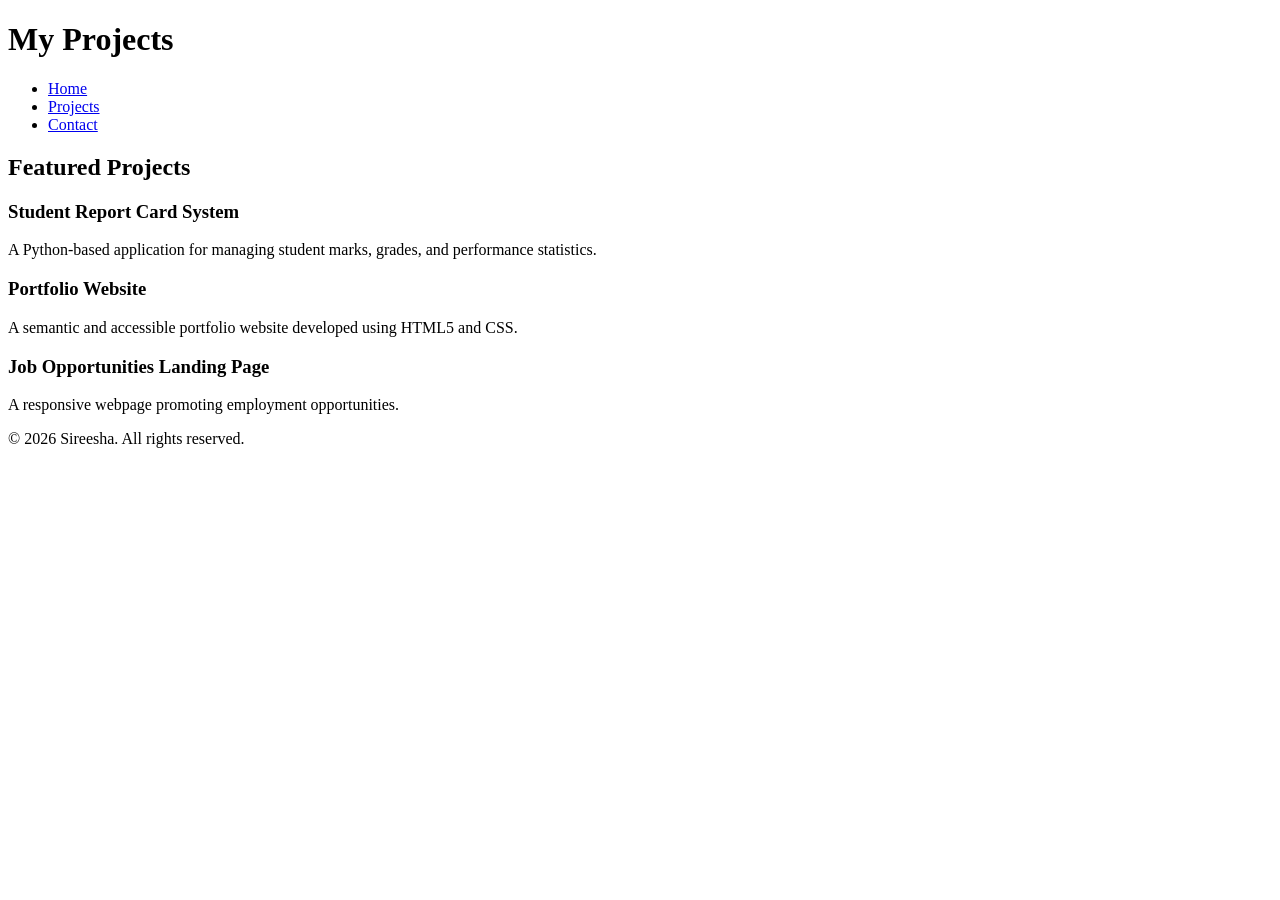
==== index.html @ f10357d5 "Create index.html" ====
<!DOCTYPE html>
<html lang="en">
<head>
    <meta charset="UTF-8">
    <meta name="viewport" content="width=device-width, initial-scale=1.0">

    <title>Projects | Sireesha </title>

    <meta name="description"
          content="Explore projects created by Kiran Kumar.">

    <link rel="stylesheet" href="style.css">
</head>

<body>

<header>
    <h1>My Projects</h1>

    <nav aria-label="Main Navigation">
        <ul>
            <li><a href="index.html">Home</a></li>
            <li><a href="projects.html" aria-current="page">Projects</a></li>
            <li><a href="contact.html">Contact</a></li>
        </ul>
    </nav>
</header>

<main>

    <section aria-labelledby="project-heading">
        <h2 id="project-heading">Featured Projects</h2>

        <article>
            <h3>Student Report Card System</h3>

            <p>
                A Python-based application for managing student marks,
                grades, and performance statistics.
            </p>
        </article>

        <article>
            <h3>Portfolio Website</h3>

            <p>
                A semantic and accessible portfolio website developed
                using HTML5 and CSS.
            </p>
        </article>

        <article>
            <h3>Job Opportunities Landing Page</h3>

            <p>
                A responsive webpage promoting employment opportunities.
            </p>
        </article>

    </section>

</main>

<footer>
    <p>&copy; 2026 Sireesha. All rights reserved.</p>
</footer>

</body>
</html>
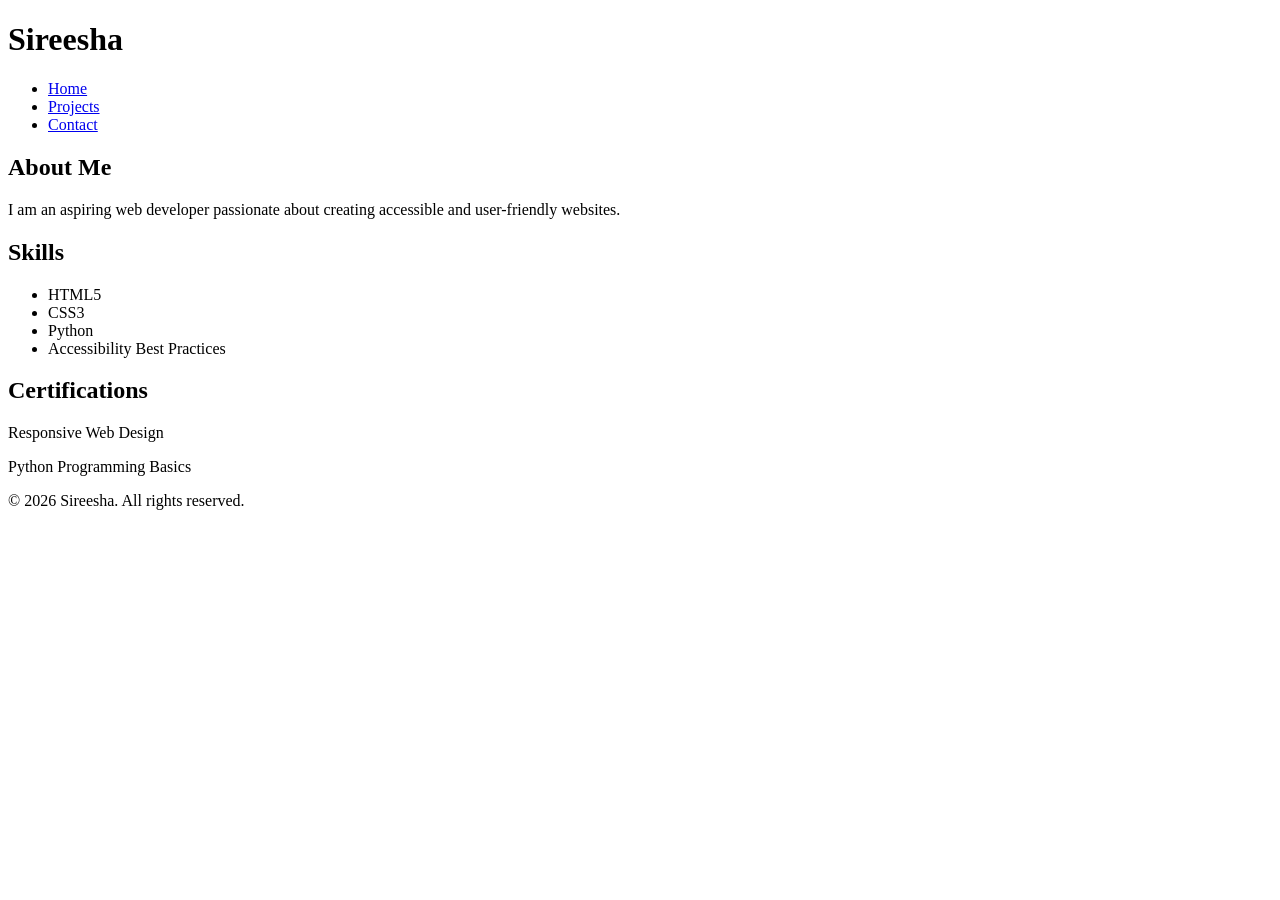
==== commit f5670f98: "Create index.html" ====
--- a/index.html
+++ b/index.html
@@ -4,10 +4,13 @@
     <meta charset="UTF-8">
     <meta name="viewport" content="width=device-width, initial-scale=1.0">
 
-    <title>Projects | Sireesha </title>
-
+    <!-- SEO -->
+    <title>Sireesha | Portfolio</title>
     <meta name="description"
-          content="Explore projects created by Kiran Kumar.">
+          content="Portfolio of Kiran Kumar showcasing projects, skills, and contact information.">
+    <meta name="keywords"
+          content="portfolio, web developer, HTML5, accessibility, semantic HTML">
+    <meta name="author" content="Sireesha">
 
     <link rel="stylesheet" href="style.css">
 </head>
@@ -15,12 +18,12 @@
 <body>
 
 <header>
-    <h1>My Projects</h1>
+    <h1>Sireesha</h1>
 
     <nav aria-label="Main Navigation">
         <ul>
-            <li><a href="index.html">Home</a></li>
-            <li><a href="projects.html" aria-current="page">Projects</a></li>
+            <li><a href="index.html" aria-current="page">Home</a></li>
+            <li><a href="projects.html">Projects</a></li>
             <li><a href="contact.html">Contact</a></li>
         </ul>
     </nav>
@@ -28,36 +31,32 @@
 
 <main>
 
-    <section aria-labelledby="project-heading">
-        <h2 id="project-heading">Featured Projects</h2>
+    <section aria-labelledby="about-heading">
+        <h2 id="about-heading">About Me</h2>
 
-        <article>
-            <h3>Student Report Card System</h3>
+        <p>
+            I am an aspiring web developer passionate about creating
+            accessible and user-friendly websites.
+        </p>
+    </section>
 
-            <p>
-                A Python-based application for managing student marks,
-                grades, and performance statistics.
-            </p>
-        </article>
+    <section aria-labelledby="skills-heading">
+        <h2 id="skills-heading">Skills</h2>
 
-        <article>
-            <h3>Portfolio Website</h3>
+        <ul>
+            <li>HTML5</li>
+            <li>CSS3</li>
+            <li>Python</li>
+            <li>Accessibility Best Practices</li>
+        </ul>
+    </section>
 
-            <p>
-                A semantic and accessible portfolio website developed
-                using HTML5 and CSS.
-            </p>
-        </article>
+    <aside aria-labelledby="cert-heading">
+        <h2 id="cert-heading">Certifications</h2>
 
-        <article>
-            <h3>Job Opportunities Landing Page</h3>
-
-            <p>
-                A responsive webpage promoting employment opportunities.
-            </p>
-        </article>
-
-    </section>
+        <p>Responsive Web Design</p>
+        <p>Python Programming Basics</p>
+    </aside>
 
 </main>
 
